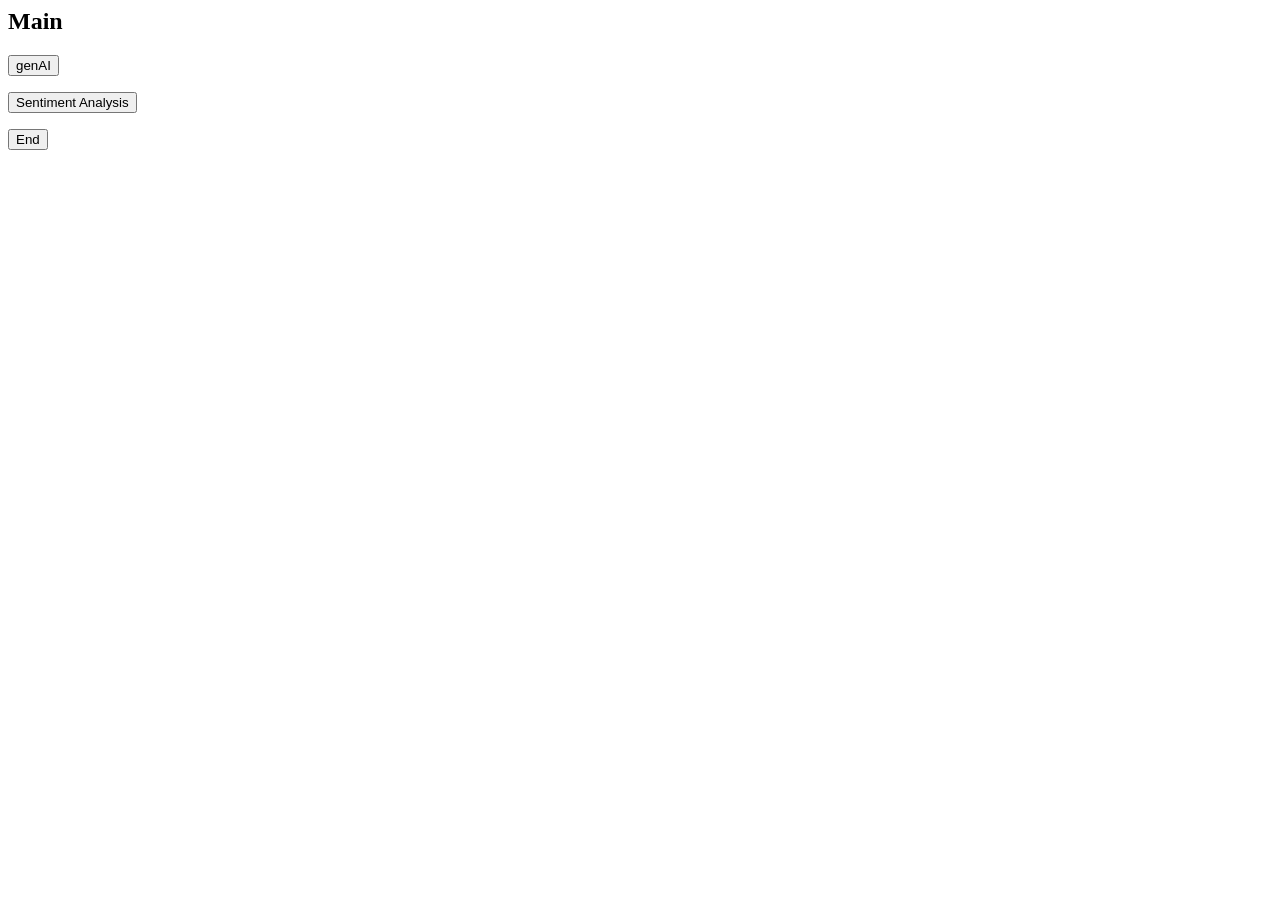
==== templates/main.html @ 463faaaf "1" ====
<head>
    <meta name="viewport" content="width=device-width, initial-scale=1.0">
    <link rel="stylesheet" href="{{url for('static',filename='styles.css')}}"
</head>

<body>
    <div class="container">
        <h2>Main</h2>
        <form action="/" method="post">
            <p><input type="submit" value="genAI"></p>
        </form>
        <form action="/" method="post">
            <p><input type="submit" value="Sentiment Analysis"></p>
        </form>
        <form action="/" method="post">
            <p><input type="submit" value="End"></p>
        </form>
    </div>
</body>
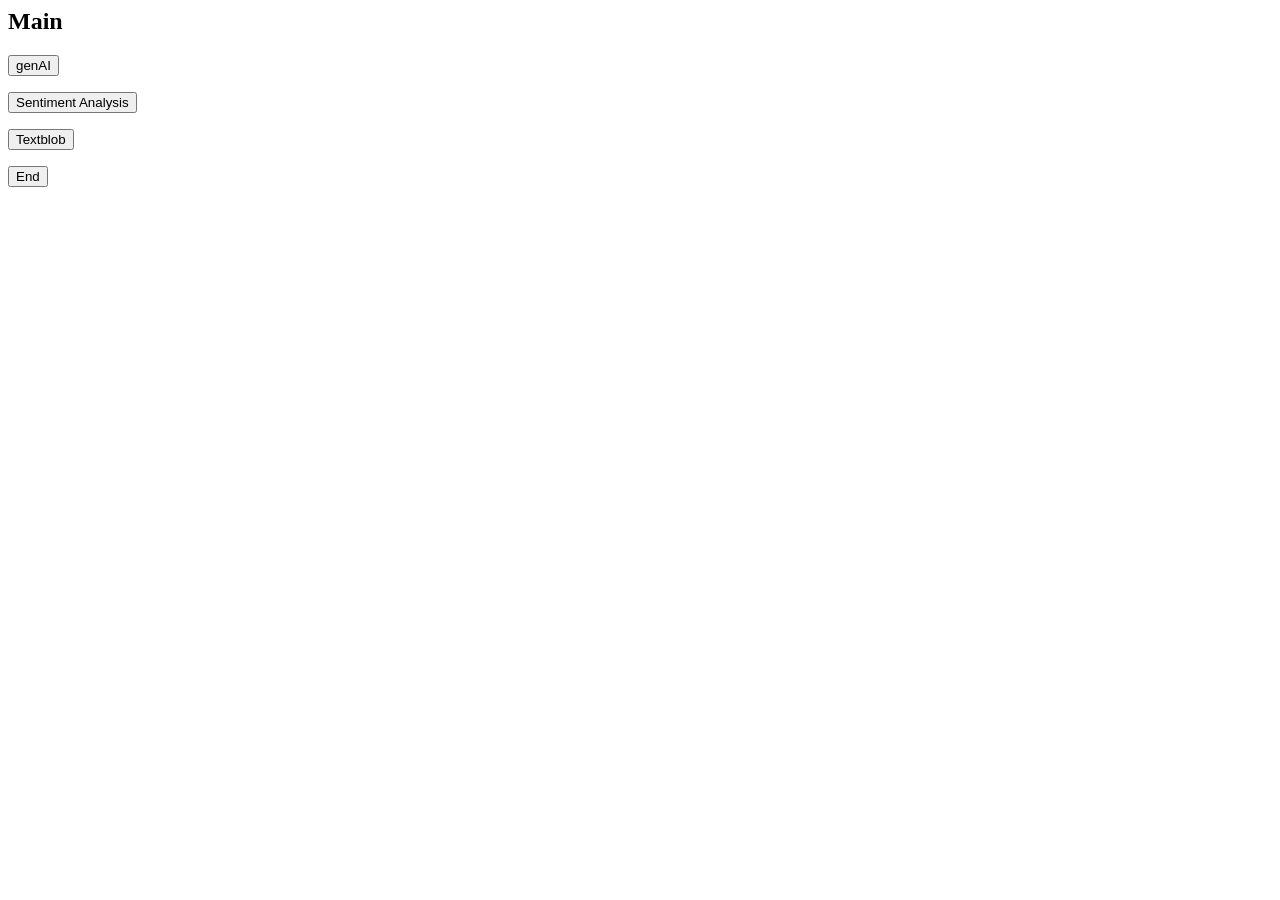
==== commit 35b0e823: "1" ====
--- a/templates/main.html
+++ b/templates/main.html
@@ -1,19 +1,22 @@
 <head>
     <meta name="viewport" content="width=device-width, initial-scale=1.0">
-    <link rel="stylesheet" href="{{url for('static',filename='styles.css')}}"
+    <link rel="stylesheet" href="{{ url_for('static', filename='styles.css') }}">
 </head>
-
+    
 <body>
     <div class="container">
         <h2>Main</h2>
-        <form action="/" method="post">
-            <p><input type="submit" value="genAI"></p>
+        <form action="/genAI" method="post">
+            <p><input type="submit" value="genAI"></p >
+        </form>
+        <form action="/SA" method="post">
+            <p><input type="submit" value="Sentiment Analysis"></p >
+        </form>
+        <form action="/TB" method="post">
+            <p><input type="submit" value="Textblob"></p >
         </form>
         <form action="/" method="post">
-            <p><input type="submit" value="Sentiment Analysis"></p>
-        </form>
-        <form action="/" method="post">
-            <p><input type="submit" value="End"></p>
+            <p><input type="submit" value="End"></p >
         </form>
     </div>
-</body>
+</body>
